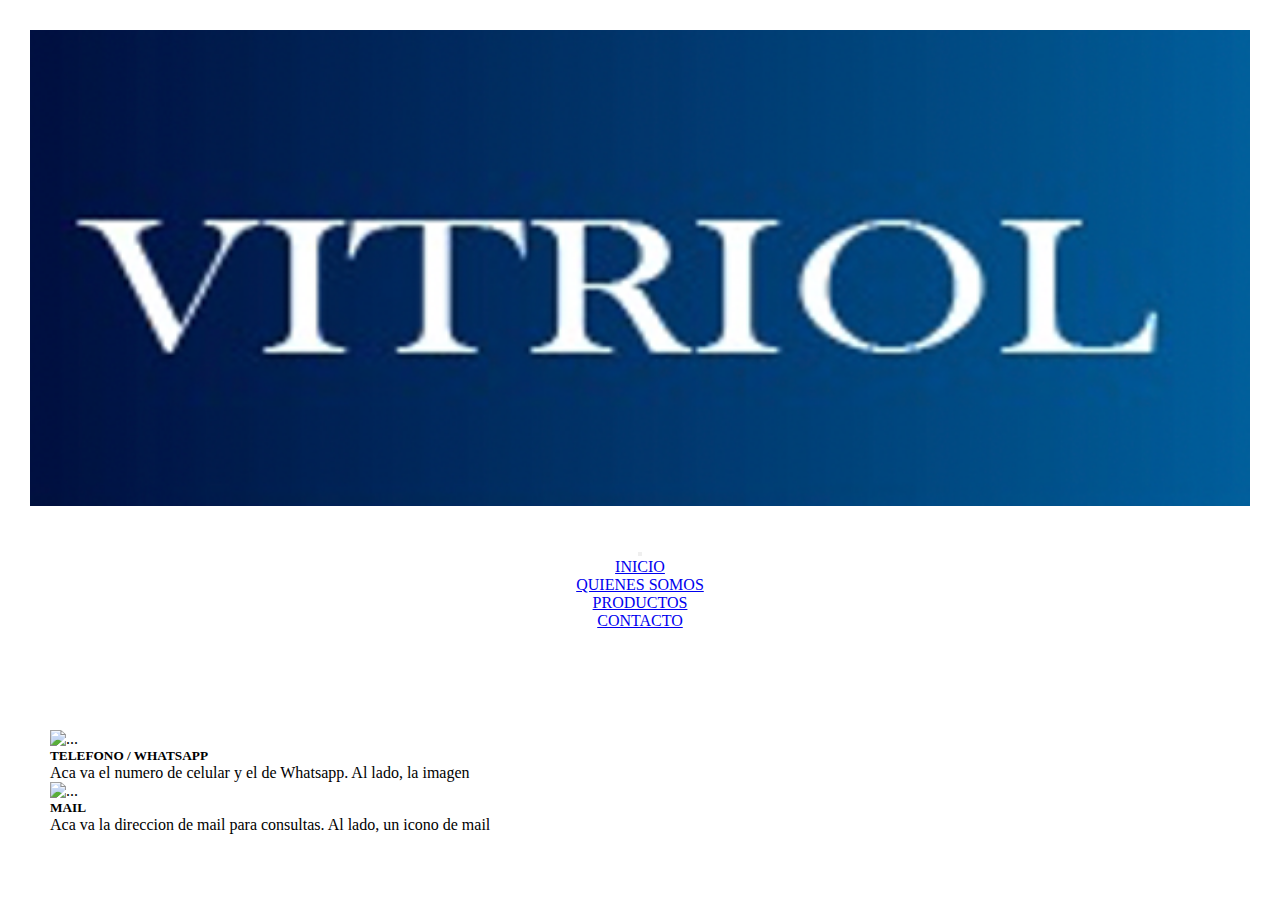
==== paginas/contacto.html @ f52e7ae5 "primera subida" ====
<!DOCTYPE html>
<html lang="en">
<head>
    <meta charset="UTF-8">
    <meta http-equiv="X-UA-Compatible" content="IE=edge">
    <meta name="viewport" content="width=device-width, initial-scale=1.0">
    <link href="https://cdn.jsdelivr.net/npm/bootstrap@5.0.2/dist/css/bootstrap.min.css" rel="stylesheet" integrity="sha384-EVSTQN3/azprG1Anm3QDgpJLIm9Nao0Yz1ztcQTwFspd3yD65VohhpuuCOmLASjC" crossorigin="anonymous">
    <link rel="stylesheet" href="../css/estilos.css">
    <title>Contacto</title>
</head>
<body>
    <div class="titulo">
        <img src="../imagenes/marca.png" alt="">
    </div>
    <div class="barra">
        <nav class="navbar navbar-expand-lg navbar-light bg-light">
            <div class="container-fluid barraNav">
              <button class="navbar-toggler" type="button" data-bs-toggle="collapse" data-bs-target="#navbarNav" aria-controls="navbarNav" aria-expanded="false" aria-label="Toggle navigation">
                <span class="navbar-toggler-icon"></span>
              </button>
              <div class="collapse navbar-collapse barraNav" id="navbarNav">
                <ul class="navbar-nav">
                  <li class="nav-item">
                    <a class="nav-link active" aria-current="page" href="../index.html">INICIO</a>
                  </li>
                  <li class="nav-item">
                    <a class="nav-link" href="nosotros.html">QUIENES SOMOS</a>
                  </li>
                  <li class="nav-item">
                    <a class="nav-link" href="productos.html">PRODUCTOS</a>
                  </li>
                  <li class="nav-item">
                    <a class="nav-link" href="contacto.html">CONTACTO</a>
                  </li>
                </ul>
              </div>
            </div>
          </nav>
    </div>

    <div class="redes">
        <div class="card mb-3" style="max-width: 540px;">
            <div class="row g-0">
              <div class="col-md-4">
                <img src="..." class="img-fluid rounded-start" alt="...">
              </div>
              <div class="col-md-8">
                <div class="card-body">
                  <h5 class="card-title">TELEFONO / WHATSAPP</h5>
                  <p class="card-text">Aca va el numero de celular y el de Whatsapp. Al lado, la imagen</p>
                </div>
              </div>
            </div>
          </div>
          <div class="card mb-3" style="max-width: 540px;">
            <div class="row g-0">
              <div class="col-md-4">
                <img src="..." class="img-fluid rounded-start" alt="...">
              </div>
              <div class="col-md-8">
                <div class="card-body">
                  <h5 class="card-title">MAIL</h5>
                  <p class="card-text">Aca va la direccion de mail para consultas. Al lado, un icono de mail</p>
                </div>
              </div>
            </div>
          </div>

    </div>

<script src="https://cdn.jsdelivr.net/npm/@popperjs/core@2.9.2/dist/umd/popper.min.js" integrity="sha384-IQsoLXl5PILFhosVNubq5LC7Qb9DXgDA9i+tQ8Zj3iwWAwPtgFTxbJ8NT4GN1R8p" crossorigin="anonymous"></script>
<script src="https://cdn.jsdelivr.net/npm/bootstrap@5.0.2/dist/js/bootstrap.min.js" integrity="sha384-cVKIPhGWiC2Al4u+LWgxfKTRIcfu0JTxR+EQDz/bgldoEyl4H0zUF0QKbrJ0EcQF" crossorigin="anonymous"></script>    
</body>
</html>
---- css/estilos.css ----
* {
    padding: 0;
    margin: 0;
    font-family: 'Crimson Text', serif;
    
}

.titulo {
    text-align: center;
    margin: 30px;
    
}

.titulo img {
    width:100%;
}


.barraNav {
    background-color: none ;
    text-align: center;
    margin: auto;
    justify-content: center;
}

.productos {
    padding-top: 70px;
    margin-left: 20px;
}

.productos img {
    width: 50%;
    height: 50%;
}

.redes {
    display: flex;
    flex-direction: column;
    padding-top: 50px;
    margin: 50px;
}
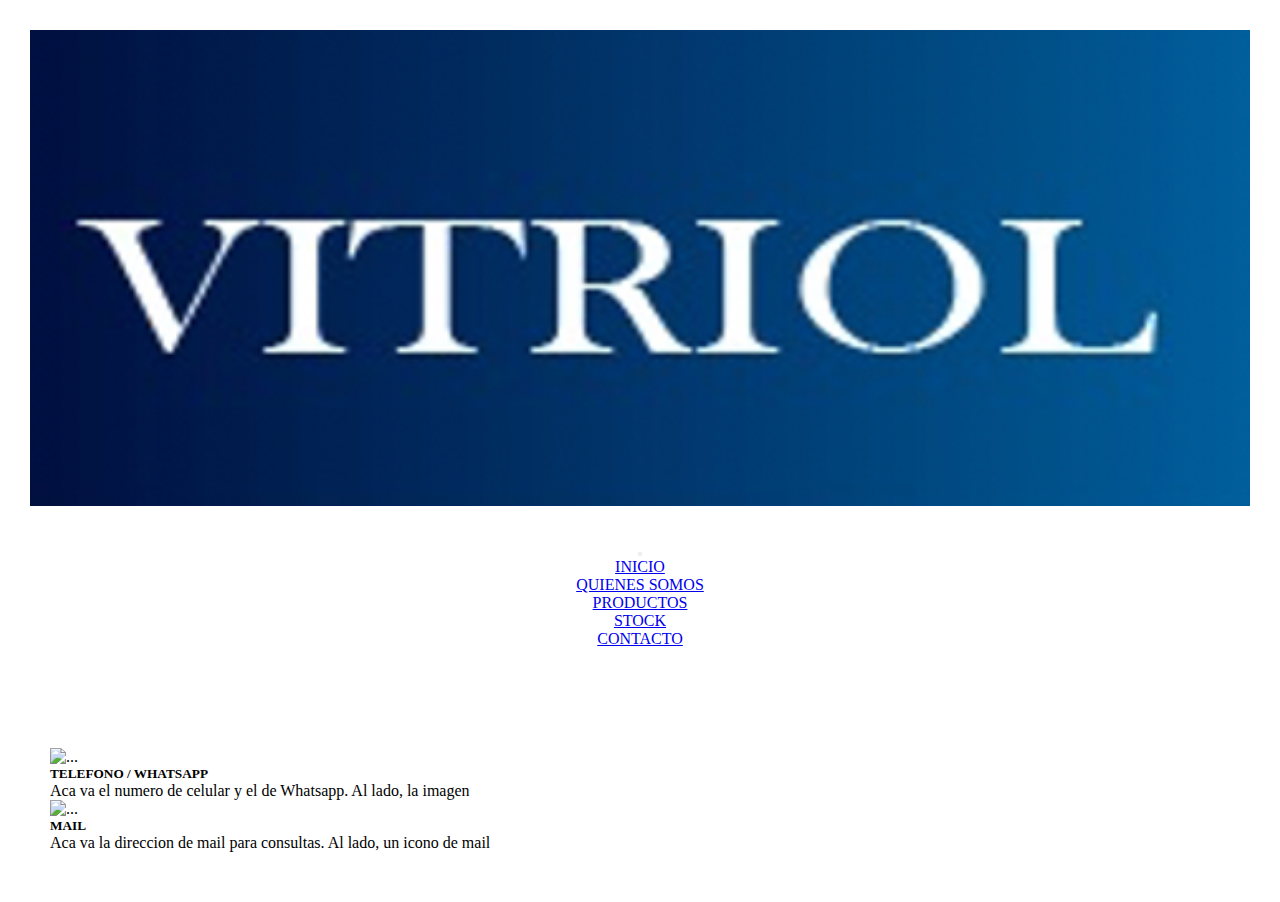
==== commit 4d8bec14: "Primer Pre Entrega CoderHouse terminada. Prompt de bienvenida, devolucion con alert" ====
--- a/paginas/contacto.html
+++ b/paginas/contacto.html
@@ -30,7 +30,10 @@
                     <a class="nav-link" href="productos.html">PRODUCTOS</a>
                   </li>
                   <li class="nav-item">
-                    <a class="nav-link" href="contacto.html">CONTACTO</a>
+                    <a class="nav-link" href="stock.html">STOCK</a>
+                  </li>
+                  <li class="nav-item">
+                    <a class="nav-link active" href="contacto.html">CONTACTO</a>
                   </li>
                 </ul>
               </div>
--- a/css/estilos.css
+++ b/css/estilos.css
@@ -23,14 +23,30 @@
     justify-content: center;
 }
 
+
+.boton {
+    padding-top: 50px;
+    margin-left: 20px;
+}
+
+.cuadrado {
+    background: #085ED6;
+    color: white;
+}
 .productos {
-    padding-top: 70px;
+    padding-top: 10px;
     margin-left: 20px;
 }
 
 .productos img {
     width: 50%;
     height: 50%;
+}
+
+
+.info {
+    padding-top: 50px;
+    text-align: center;
 }
 
 .redes {
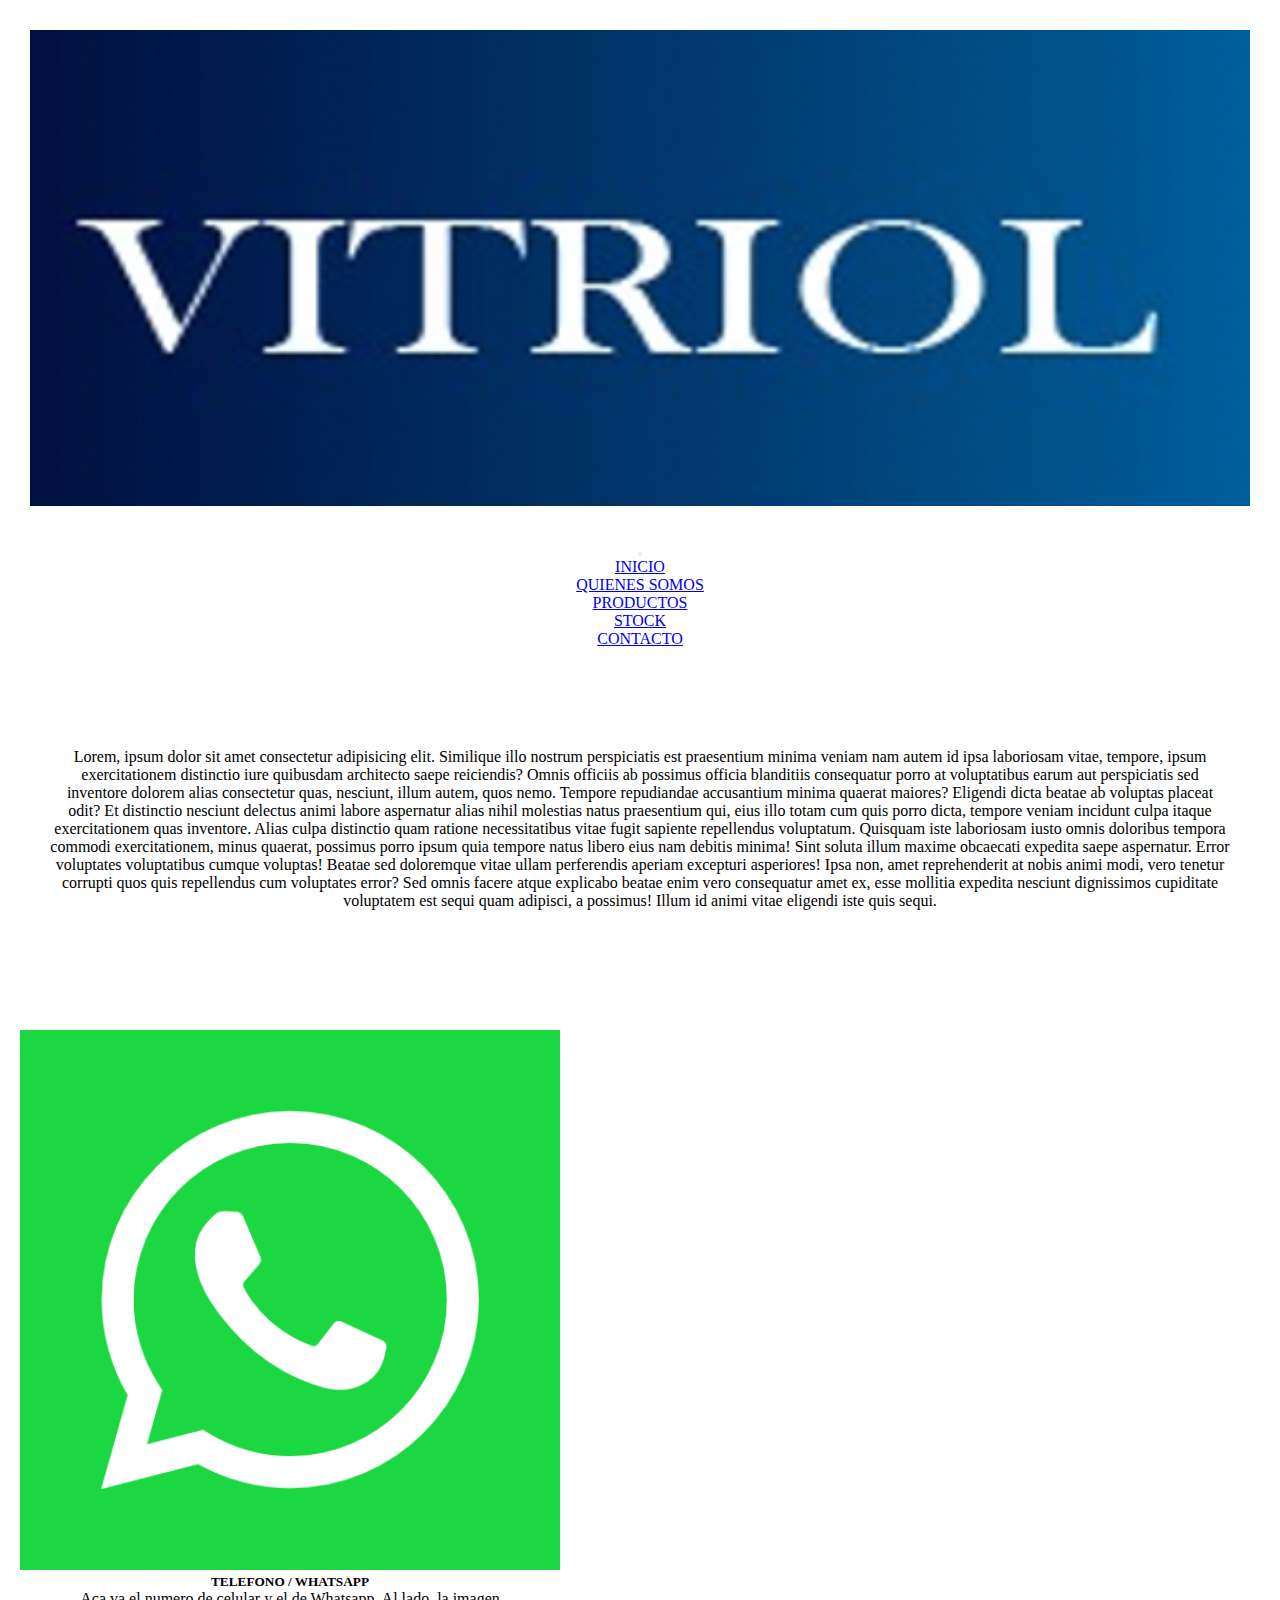
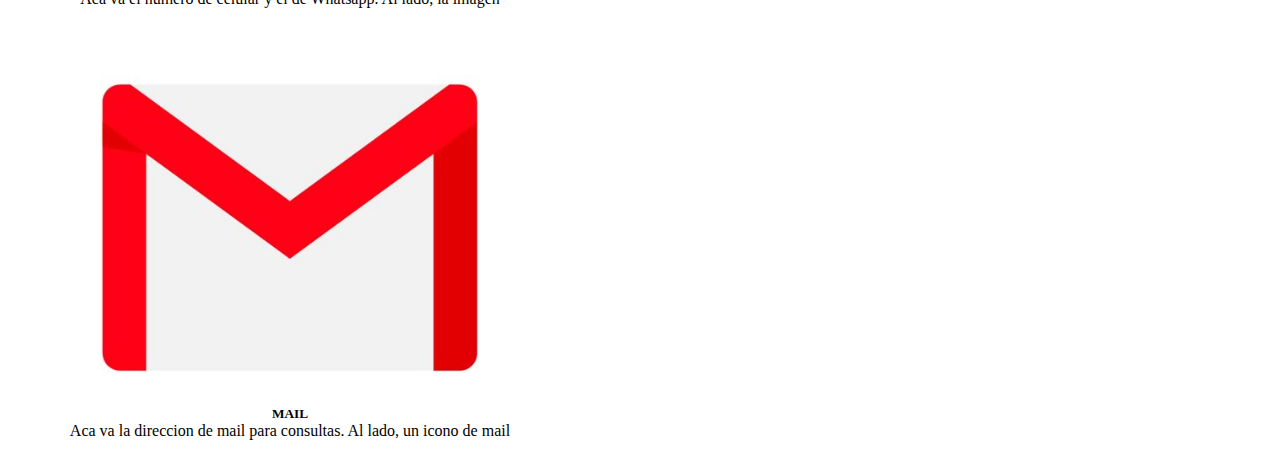
==== commit 625e7b64: "Terminada una breve descripcion en contacto" ====
--- a/paginas/contacto.html
+++ b/paginas/contacto.html
@@ -41,11 +41,16 @@
           </nav>
     </div>
 
+    <div class="explicacionContacto">
+      <p>Lorem, ipsum dolor sit amet consectetur adipisicing elit. Similique illo nostrum perspiciatis est praesentium minima veniam nam autem id ipsa laboriosam vitae, tempore, ipsum exercitationem distinctio iure quibusdam architecto saepe reiciendis? Omnis officiis ab possimus officia blanditiis consequatur porro at voluptatibus earum aut perspiciatis sed inventore dolorem alias consectetur quas, nesciunt, illum autem, quos nemo. Tempore repudiandae accusantium minima quaerat maiores? Eligendi dicta beatae ab voluptas placeat odit? Et distinctio nesciunt delectus animi labore aspernatur alias nihil molestias natus praesentium qui, eius illo totam cum quis porro dicta, tempore veniam incidunt culpa itaque exercitationem quas inventore. Alias culpa distinctio quam ratione necessitatibus vitae fugit sapiente repellendus voluptatum. Quisquam iste laboriosam iusto omnis doloribus tempora commodi exercitationem, minus quaerat, possimus porro ipsum quia tempore natus libero eius nam debitis minima! Sint soluta illum maxime obcaecati expedita saepe aspernatur. Error voluptates voluptatibus cumque voluptas! Beatae sed doloremque vitae ullam perferendis aperiam excepturi asperiores! Ipsa non, amet reprehenderit at nobis animi modi, vero tenetur corrupti quos quis repellendus cum voluptates error? Sed omnis facere atque explicabo beatae enim vero consequatur amet ex, esse mollitia expedita nesciunt dignissimos cupiditate voluptatem est sequi quam adipisci, a possimus! Illum id animi vitae eligendi iste quis sequi.
+      </p>
+    </div>
+
     <div class="redes">
-        <div class="card mb-3" style="max-width: 540px;">
+        <div class="card mb-3 tarjetas" style="max-width: 540px;">
             <div class="row g-0">
               <div class="col-md-4">
-                <img src="..." class="img-fluid rounded-start" alt="...">
+                <img src="../imagenes/whatsapp.png" class="img-fluid rounded-start" alt="...">
               </div>
               <div class="col-md-8">
                 <div class="card-body">
@@ -55,10 +60,10 @@
               </div>
             </div>
           </div>
-          <div class="card mb-3" style="max-width: 540px;">
+          <div class="card mb-3 tarjetas" style="max-width: 540px;">
             <div class="row g-0">
               <div class="col-md-4">
-                <img src="..." class="img-fluid rounded-start" alt="...">
+                <img src="../imagenes/mail.jpeg" class="img-fluid rounded-start" alt="...">
               </div>
               <div class="col-md-8">
                 <div class="card-body">
--- a/css/estilos.css
+++ b/css/estilos.css
@@ -49,10 +49,28 @@
     text-align: center;
 }
 
+.explicacionContacto {
+    padding-top: 50px;
+    text-align: center;
+    margin: 50px;
+}
+
 .redes {
     display: flex;
     flex-direction: column;
     padding-top: 50px;
-    margin: 50px;
+    margin: auto;
 }
 
+.tarjetas {
+    margin: 20px;
+    display: inline;
+    text-align: center;
+    
+}
+
+.tarjetas img {
+    width: 100%;
+    height: 100%;
+}
+
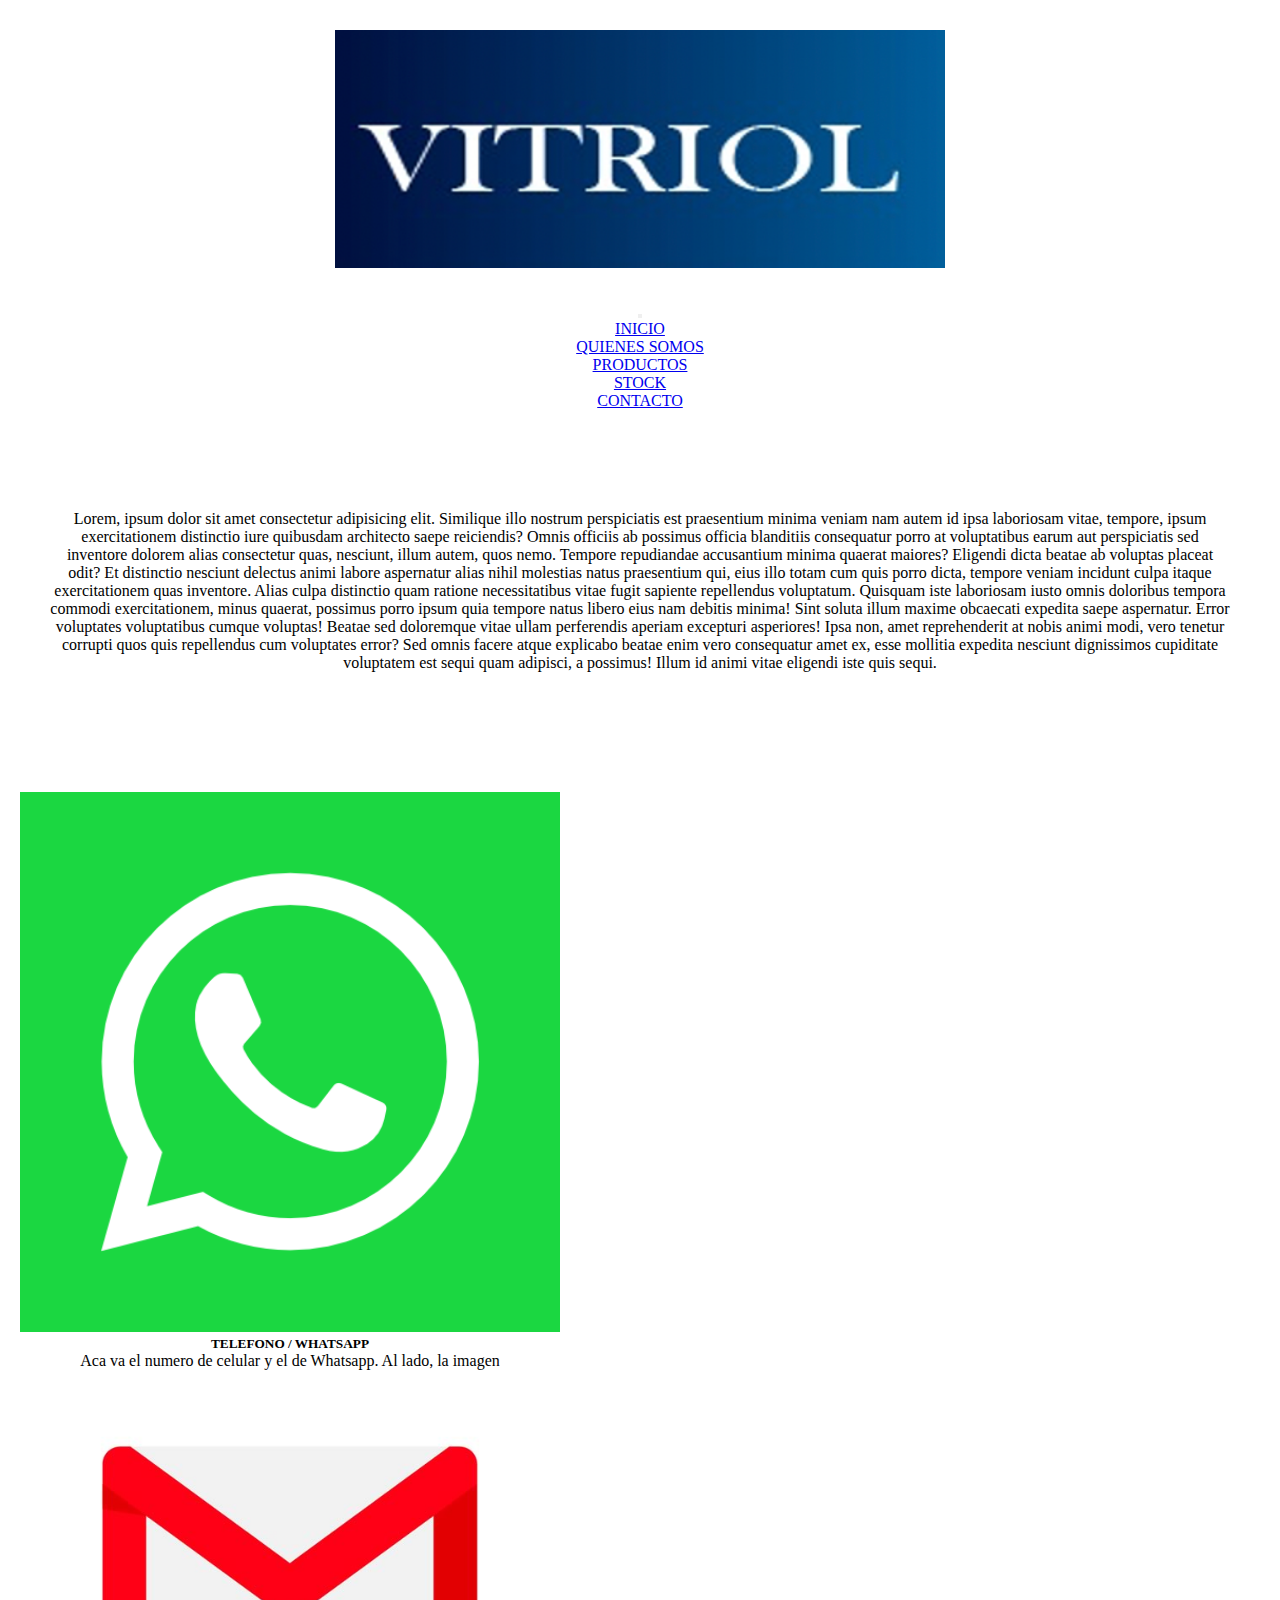
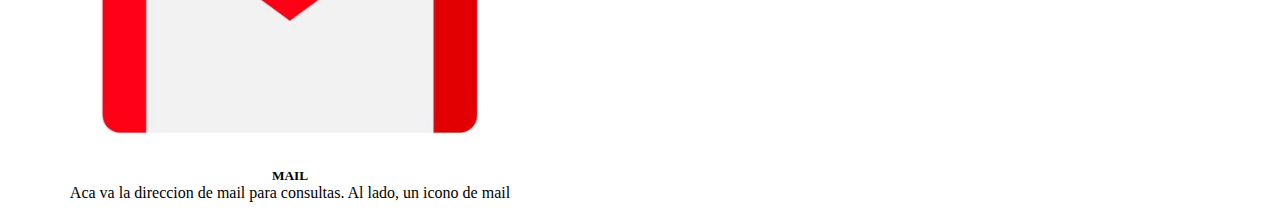
==== commit f40754a4: "Pre entrega 2 de Coder. LocalStorage y Json. 85%" ====
--- a/paginas/contacto.html
+++ b/paginas/contacto.html
@@ -9,9 +9,9 @@
     <title>Contacto</title>
 </head>
 <body>
-    <div class="titulo">
-        <img src="../imagenes/marca.png" alt="">
-    </div>
+  <div class="titulo">
+    <a href="../index.html"> <img src="../imagenes/marca.png" alt=""> </a>
+  </div>
     <div class="barra">
         <nav class="navbar navbar-expand-lg navbar-light bg-light">
             <div class="container-fluid barraNav">
--- a/css/estilos.css
+++ b/css/estilos.css
@@ -12,7 +12,7 @@
 }
 
 .titulo img {
-    width:100%;
+    width:50%;
 }
 
 
@@ -23,16 +23,27 @@
     justify-content: center;
 }
 
-
-.boton {
-    padding-top: 50px;
-    margin-left: 20px;
+.banner {
+    background-color: #085ED6;
+    overflow: hidden;
+    text-decoration: none;
+    text-align: center;
+    margin: 30px;
+    
 }
 
-.cuadrado {
-    background: #085ED6;
+.banner a {
+    font-size: 15px;
     color: white;
+    text-decoration: none;
+    text-align: center;
 }
+
+h3 {
+    padding-top: 40px;
+    padding-bottom: 40px;
+}
+
 .productos {
     padding-top: 10px;
     margin-left: 20px;
@@ -49,12 +60,97 @@
     text-align: center;
 }
 
+.productos h3 {
+    text-align: center;
+    padding-bottom: 10px;
+    font-size: 30px;
+    font-weight: bolder;
+}
+
+.shopping-cart-items {
+    padding: 20px 0px;
+  }
+  
+.shopping-cart-header {
+    border-bottom: 1px solid #ccc;
+  }
+  
+.shopping-cart-image {
+    max-width: 80px;
+    border-radius: 20px;
+  }
+  
+.shopping-cart-quantity-input {
+    max-width: 45px;
+    border: 1px solid #ccc;
+    border-radius: 5px;
+    background: #eee;
+    padding: 5px;
+  }
+  
+.shopping-cart-total {
+    min-height: 96px;
+  }
+
+
+  
+.info {
+    padding-top: 50px;
+    text-align: center;
+}
+
 .explicacionContacto {
     padding-top: 50px;
     text-align: center;
     margin: 50px;
 }
 
+.financacion {
+    display: flex;
+    flex-direction: row;
+}
+
+.my-1 {
+    padding-left: 20px;
+}
+
+.promoBancaria {
+    padding-top: 50px;
+    
+}
+
+.promoBancaria h1 {
+    font-size: 25px;
+}
+
+.bancos {
+    text-align: start;
+    padding-top: 50px;
+    font-size: 18;
+}
+
+.bancos ul {
+    list-style: none;
+    text-decoration: none;
+}
+
+.bancos ul li {
+    padding-top: 50px;
+}
+
+.bancos ul li a{
+    text-decoration: none;
+    color: black;
+    font-size: 20px;
+    text-align: left;
+    ;
+}
+
+.bancos img {
+    height: 50px;
+    width: 50px;
+    
+}
 .redes {
     display: flex;
     flex-direction: column;
